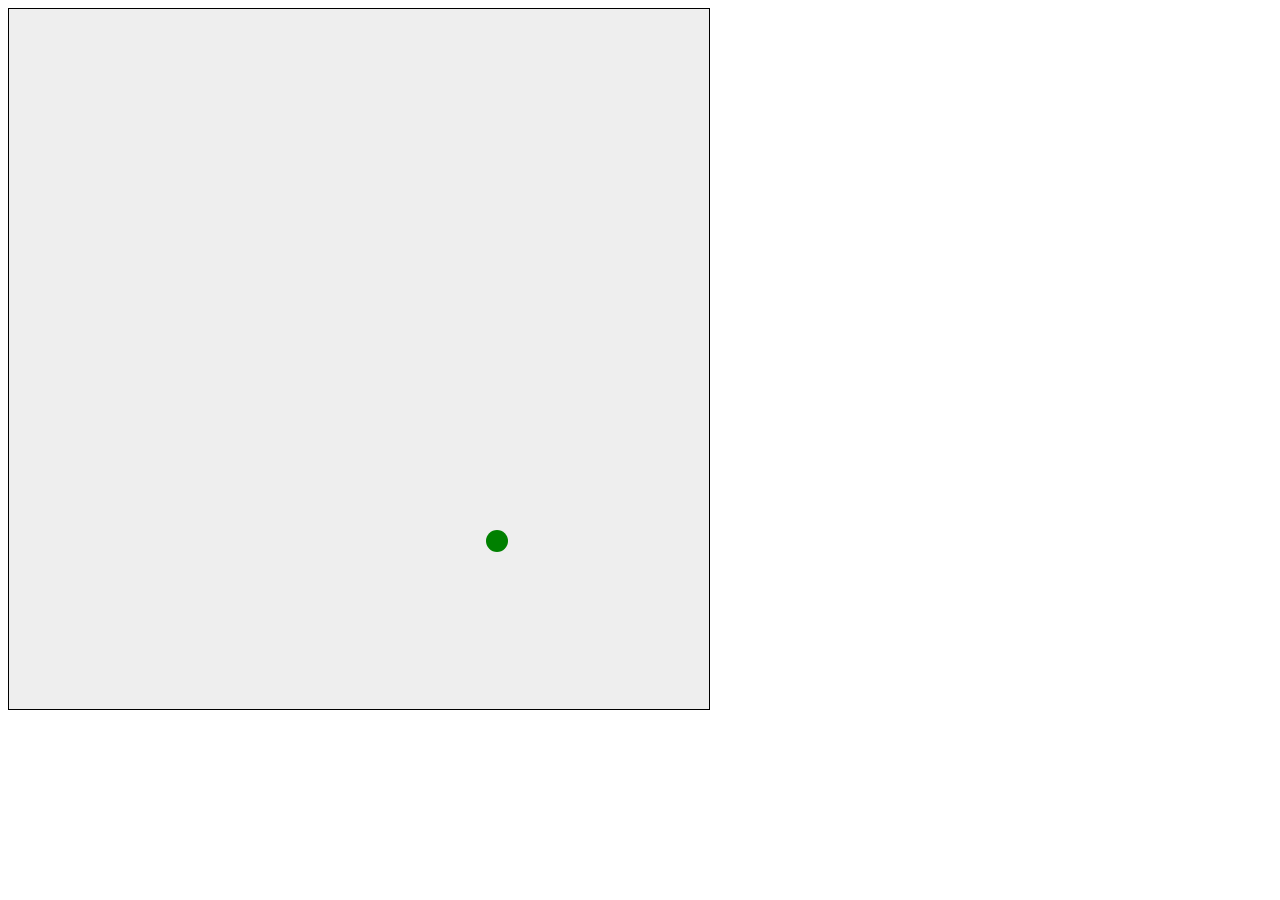
==== bricks.html @ e4395f4c "Add files via upload" ====
<html>
<head>
	<style>
		canvas{ 
			background: #eee; 
			justify-content: justify;
			border: black solid 1px;
		}
	</style>
</head>
	<body onload="draw()">
		<canvas id="myCanvas" width="700" height="700"></canvas>
		
	<script type="application/javascript">

		var canvas = document.getElementById("myCanvas");
		var ctx = canvas.getContext("2d");
		var x = canvas.width/2;
		var y = canvas.height-30;
		var dx = 2;
		var dy = -2;
		var ballColor = "green" //barva žoge
		
		var ballRadius = 11; //

		function drawBall() {
			ctx.beginPath();
			ctx.arc(x, y, ballRadius, 0, Math.PI*2);
			ctx.fillStyle = ballColor; //"#0095DD"
			ctx.fill();
			ctx.closePath();
		}
		
		

		function draw() {
			ctx.clearRect(0, 0, canvas.width, canvas.height);
			drawBall();
			x += dx;
			y += dy;
			
			if(x + dx > canvas.width-ballRadius || x + dx < ballRadius) {
				dx = -dx;
			}
			if(y + dy > canvas.height-ballRadius || y + dy < ballRadius) {
				dy = -dy;
			}
		}

		setInterval(draw, 10); //hitrost odbijanja

	</script>		
		
	</body>
</html>
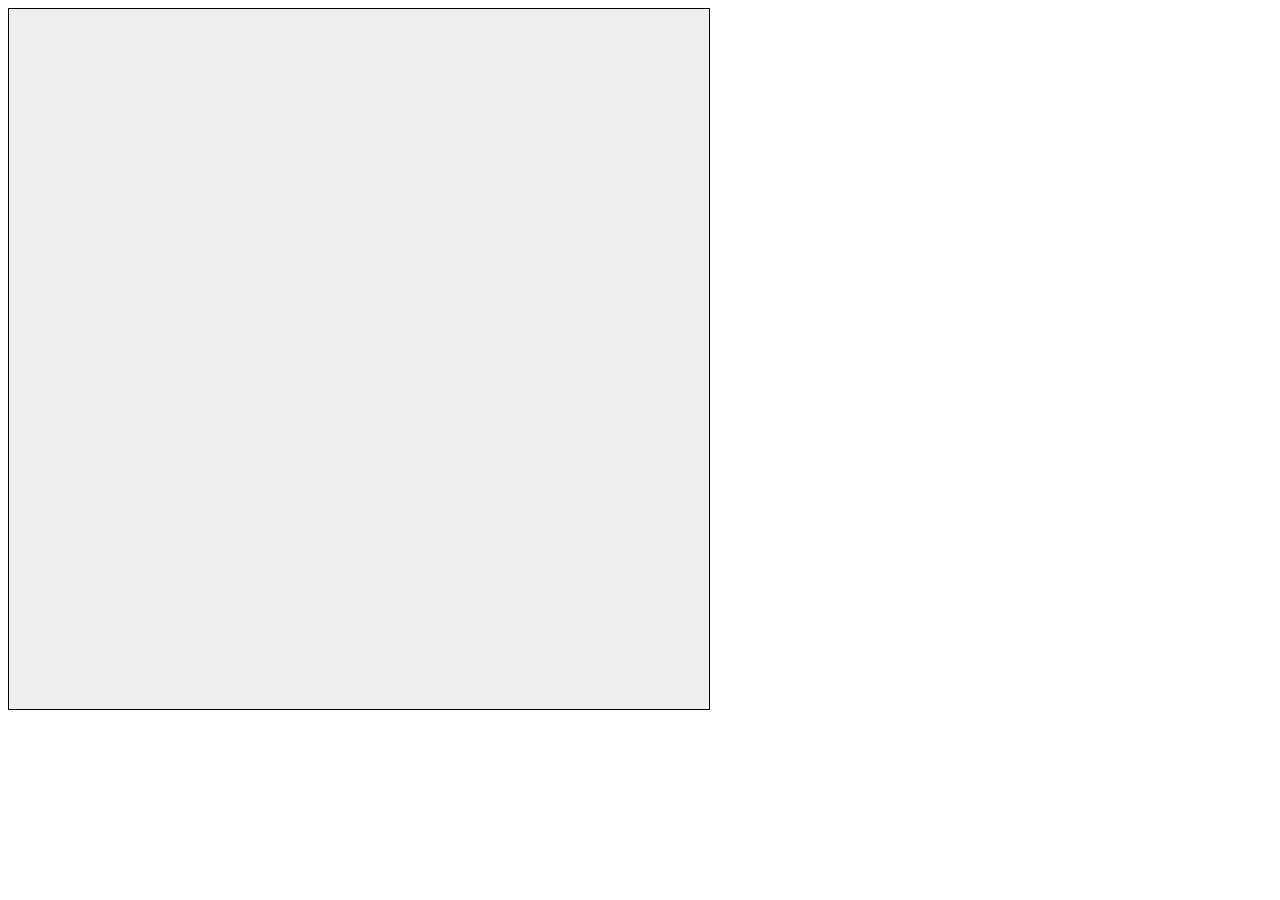
==== commit 8652db52: "Dodan plošček" ====
--- a/bricks.html
+++ b/bricks.html
@@ -3,7 +3,6 @@
 	<style>
 		canvas{ 
 			background: #eee; 
-			justify-content: justify;
 			border: black solid 1px;
 		}
 	</style>
@@ -12,7 +11,6 @@
 		<canvas id="myCanvas" width="700" height="700"></canvas>
 		
 	<script type="application/javascript">
-
 		var canvas = document.getElementById("myCanvas");
 		var ctx = canvas.getContext("2d");
 		var x = canvas.width/2;
@@ -20,9 +18,42 @@
 		var dx = 2;
 		var dy = -2;
 		var ballColor = "green" //barva žoge
+		var ballRadius = 11; //velikost žoge
 		
-		var ballRadius = 11; //
+		//plošček
+		var paddlex;
+		var paddleh;
+		var paddlew;
 
+
+		function init_paddle() {
+		  paddlex = WIDTH / 2;
+		  paddleh = 10;
+		  paddlew = 75;
+		}
+
+		function draw() {
+		  clear();
+		  circle(x, y, 10);
+		  rect(paddlex, HEIGHT-paddleh, paddlew, paddleh);
+
+		  if (x + dx > WIDTH-r || x + dx < 0+r)
+			dx = -dx;
+
+		  if (y + dy < 0+r)
+			dy = -dy;
+		  else if (y + dy > HEIGHT-r) {
+			if (x > paddlex && x < paddlex + paddlew)
+			  dy = -dy;
+			else
+			  clearInterval(intervalId);
+		  }
+
+		  x += dx;
+		  y += dy;
+		}
+		init_paddle();
+	
 		function drawBall() {
 			ctx.beginPath();
 			ctx.arc(x, y, ballRadius, 0, Math.PI*2);
@@ -31,24 +62,9 @@
 			ctx.closePath();
 		}
 		
-		
-
-		function draw() {
-			ctx.clearRect(0, 0, canvas.width, canvas.height);
-			drawBall();
-			x += dx;
-			y += dy;
-			
-			if(x + dx > canvas.width-ballRadius || x + dx < ballRadius) {
-				dx = -dx;
-			}
-			if(y + dy > canvas.height-ballRadius || y + dy < ballRadius) {
-				dy = -dy;
-			}
-		}
 
 		setInterval(draw, 10); //hitrost odbijanja
-
+		
 	</script>		
 		
 	</body>
